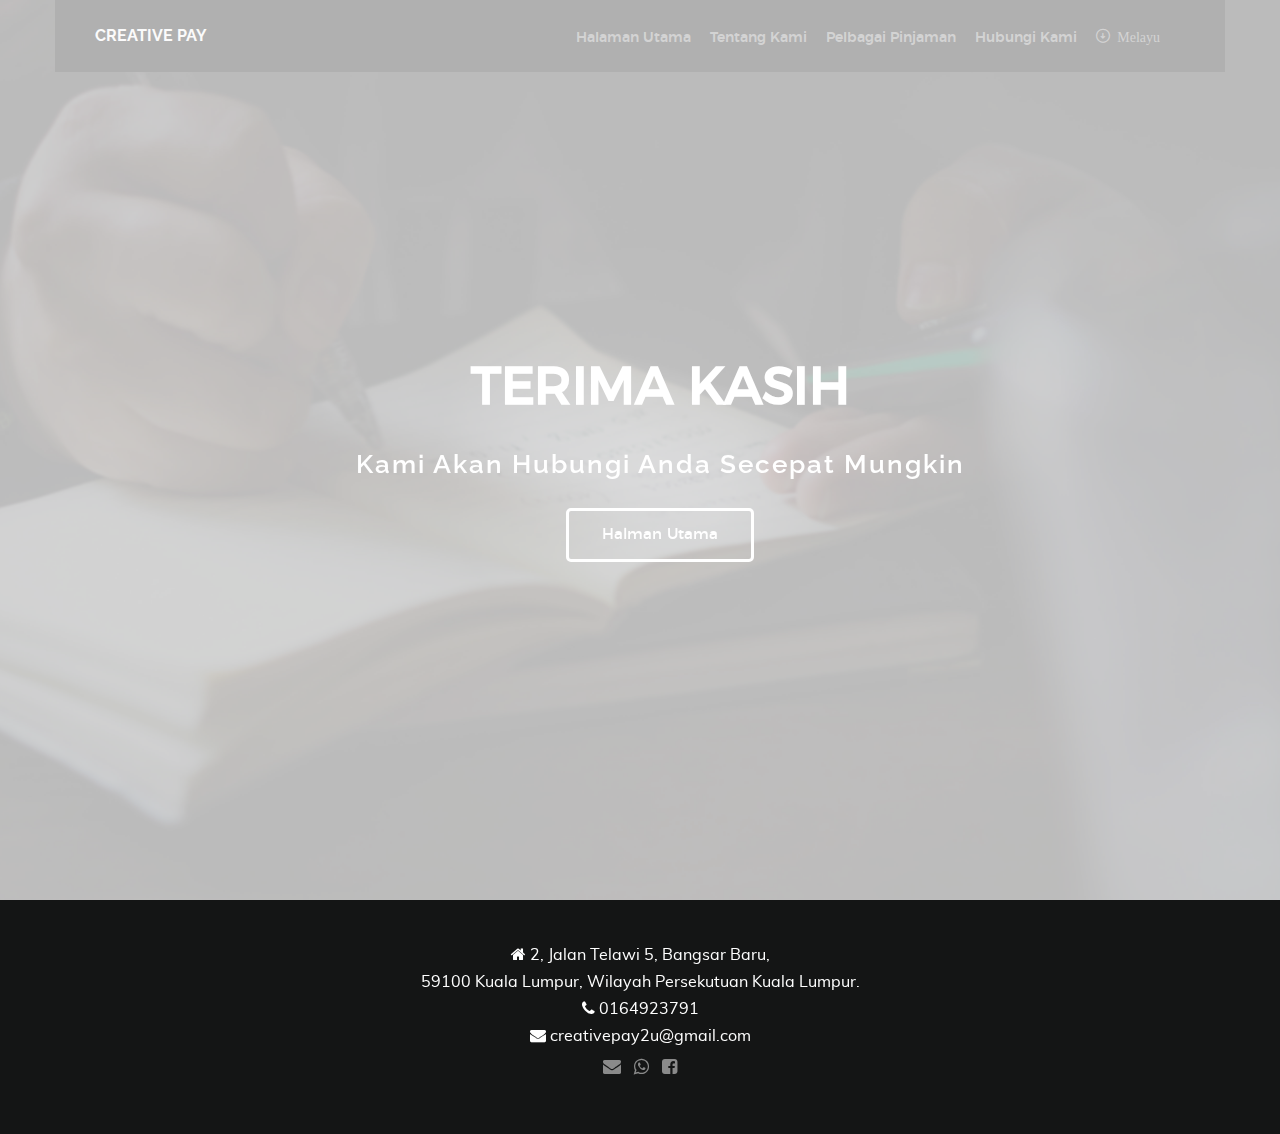
==== public/bm-thank-you.html @ 9ae8da3a "Add thank-you" ====
<!DOCTYPE html>
<!--[if lt IE 9 ]><html class="no-js oldie" lang="en"> <![endif]-->
<!--[if IE 9 ]><html class="no-js oldie ie9" lang="en"> <![endif]-->
<!--[if (gte IE 9)|!(IE)]><!-->
<html class="no-js" lang="en">
<!--<![endif]-->

<head>


    <meta charset="utf-8">
    <title>Affordable Personal & Business Loans</title>
    <meta name="description" content="We’re proud to offer personal, business, and other types of loans at very affordable interest rates. Want to know if you qualify? Log on to creativepay.com and find out! ">
    <meta name="viewport" content="width=device-width, initial-scale=1">

    <link rel="stylesheet" href="css/base.css">
    <link rel="stylesheet" href="css/vendor.css">
    <link rel="stylesheet" href="css/main.css">
    <link rel="stylesheet" href="css/jquery.modal.css">

    <script src="js/modernizr.js"></script>
    <script src="js/pace.min.js"></script>

    <link href="https://fonts.googleapis.com/css?family=Raleway:100,700" rel="stylesheet">

</head>

<body id="top">
   <header id="header" class="row">
   		<div class="header-logo">
	        <a href="/bm">CREATIVE PAY</a>
	    </div>
	   	<nav id="header-nav-wrap">
			<ul class="header-main-nav">
        <li class="current"><a class=""  href="/bm#home">Halaman Utama</a></li>
        <li><a class=""  href="/bm#about">Tentang Kami</a></li>
				<li><a class=""  href="/bm#loan">Pelbagai Pinjaman</a></li>
				<li><a class=""  href="/bm#contact">Hubungi Kami</a></li>
        <li class="dropdown">
          <a href="#" class="icon-circle-down"> Melayu</a>
          <ul class="dropdown-content">
            <li><a href="/">English</a></li>
            <li><a href="/ch">中文</a></li>
          </ul>
        </li>
			</ul>
		</nav>
		<a class="header-menu-toggle" href="#"><span>Menu</span></a>
   </header>

   <section id="home" data-parallax="scroll" data-image-src="images/88.jpg" data-natural-width=3000 data-natural-height=2000>

        <div class="overlay"></div>
        <div class="home-content">

            <div class="row contents">
                <div class="home-content-left">
                    <h1> TERIMA KASIH
                    </h1>
                    <h3 class="text-white">Kami akan hubungi anda secepat mungkin</h3>
                    <div class="buttons" >
                        <a href="/" class="button stroke">
                            <span aria-hidden="true"></span>
                            Halman Utama
                        </a>
                    </div>
                </div>
            </div>
        </div>
    </section>

    <footer>
        <div class="footer-main">
            <div class="row">
                <div class="col-full footer-info align-center">

                      <ul class="footer-contact">
                        <li class="fa fa-home"></li> 2, Jalan Telawi 5, Bangsar Baru,<br> 59100 Kuala Lumpur, Wilayah Persekutuan Kuala Lumpur.<li></li>
                        <li class="fa fa-phone"></li><a class="footer-contact" href="tel:0164923791"> 0164923791</a><li></li>
                        <li class="fa fa-envelope"><a class="footer-contact" href="mailto:creativepay2u@gmail.com"> creativepay2u@gmail.com</a></li>
                      </ul>

                    <ul class="footer-social-list">
                        <li>
                            <a href="mailto:creativepay2u@gmail.com"><i class="fa fa-envelope"></i></a>
                        </li>
                        <li>
                            <a href="https://api.whatsapp.com/send?phone=60164923791"><i class="fa fa-whatsapp"></i></a>
                        </li>
                        <li>
                            <a href="mailto:"><i class="fa fa-facebook-square"></i></a>
                        </li>
                    </ul>
                </div>
            </div>
        </div>

    </footer>
    <div id="preloader">
    	<div id="loader"></div>
    </div>

    <script src="js/jquery-2.1.3.min.js"></script>
    <script src="js/plugins.js"></script>
    <script src="js/main.js"></script>

</body>

</html>
---- public/css/base.css ----
html {
  font-family: sans-serif;
  line-height: 1.15;
  -ms-text-size-adjust: 100%;
  -webkit-text-size-adjust: 100%;
}

body {
  margin: 0;
}

article,
aside,
footer,
header,
nav,
section {
  display: block;
}

h1 {
  font-size: 2em;
  margin: 0.67em 0;
}

figcaption,
figure,
main {
  display: block;
}

figure {
  margin: 1em 40px;
}

hr {
  box-sizing: content-box;
  height: 0;
  overflow: visible;
}

pre {
  font-family: monospace, monospace;
  font-size: 1em;
}

a {
  background-color: transparent;
  -webkit-text-decoration-skip: objects;
}

a:active,
a:hover {
  outline-width: 0;
}

abbr[title] {
  border-bottom: none;
  text-decoration: underline;
  text-decoration: underline dotted;
}

b,
strong {
  font-weight: inherit;
}

b,
strong {
  font-weight: bolder;
}

code,
kbd,
samp {
  font-family: monospace, monospace;
  font-size: 1em;
}

dfn {
  font-style: italic;
}

mark {
  background-color: #ff0;
  color: #000;
}

small {
  font-size: 80%;
}

sub,
sup {
  font-size: 75%;
  line-height: 0;
  position: relative;
  vertical-align: baseline;
}

sub {
  bottom: -0.25em;
}

sup {
  top: -0.5em;
}

audio,
video {
  display: inline-block;
}

audio:not([controls]) {
  display: none;
  height: 0;
}

img {
  border-style: none;
}

svg:not(:root) {
  overflow: hidden;
}

button,
input,
optgroup,
select,
textarea {
  font-family: sans-serif;
  font-size: 100%;
  line-height: 1.15;
  margin: 0;
}

button,
input {
  overflow: visible;
}

button,
select {
  text-transform: none;
}

button,
html [type="button"],
[type="reset"],
[type="submit"] {
  -webkit-appearance: button;
}

button::-moz-focus-inner,
[type="button"]::-moz-focus-inner,
[type="reset"]::-moz-focus-inner,
[type="submit"]::-moz-focus-inner {
  border-style: none;
  padding: 0;
}

button:-moz-focusring,
[type="button"]:-moz-focusring,
[type="reset"]:-moz-focusring,
[type="submit"]:-moz-focusring {
  outline: 1px dotted ButtonText;
}

fieldset {
  border: 1px solid #c0c0c0;
  margin: 0 2px;
  padding: 0.35em 0.625em 0.75em;
}

legend {
  box-sizing: border-box;
  color: inherit;
  display: table;
  max-width: 100%;
  padding: 0;
  white-space: normal;
}

progress {
  display: inline-block;
  vertical-align: baseline;
}

textarea {
  overflow: auto;
}

[type="checkbox"],
[type="radio"] {
  box-sizing: border-box;
  padding: 0;
}

[type="number"]::-webkit-inner-spin-button,
[type="number"]::-webkit-outer-spin-button {
  height: auto;
}

[type="search"] {
  -webkit-appearance: textfield;
  outline-offset: -2px;
}

[type="search"]::-webkit-search-cancel-button,
[type="search"]::-webkit-search-decoration {
  -webkit-appearance: none;
}

::-webkit-file-upload-button {
  -webkit-appearance: button;
  font: inherit;
}

details,
menu {
  display: block;
}

summary {
  display: list-item;
}

canvas {
  display: inline-block;
}

template {
  display: none;
}

[hidden] {
  display: none;
}


/* ===================================================================
 *  02. basic/base setup styles - (_basic.scss)
 *
 * ------------------------------------------------------------------- */

html {
  font-size: 62.5%;
  box-sizing: border-box;
}

*,
*::before,
*::after {
  box-sizing: inherit;
}

body {
  font-weight: normal;
  line-height: 1;
  text-rendering: optimizeLegibility;
  word-wrap: break-word;
  -webkit-overflow-scrolling: touch;
  -webkit-text-size-adjust: none;
}

body,
input,
button {
  -moz-osx-font-smoothing: grayscale;
  -webkit-font-smoothing: antialiased;
}


/* -------------------------------------------------------------------
 * Media - (_basic.scss)
 * ------------------------------------------------------------------- */

img,
video {
  max-width: 100%;
  height: auto;
}


/* -------------------------------------------------------------------
 * Typography resets - (_basic.scss)
 * ------------------------------------------------------------------- */

div, dl, dt, dd, ul, ol, li, h1, h2, h3, h4, h5, h6, pre, form, p, blockquote, th, td {
  margin: 0;
  padding: 0;
}

h1, h2, h3, h4, h5, h6 {
  -webkit-font-variant-ligatures: common-ligatures;
  -moz-font-variant-ligatures: common-ligatures;
  font-variant-ligatures: common-ligatures;
  text-rendering: optimizeLegibility;
}

em,
i {
  font-style: italic;
  line-height: inherit;
}

strong,
b {
  font-weight: bold;
  line-height: inherit;
}

small {
  font-size: 60%;
  line-height: inherit;
}

ol,
ul {
  list-style: none;
}

li {
  display: block;
}


/* -------------------------------------------------------------------
 * links - (_basic.scss)
 * ------------------------------------------------------------------- */

a {
  text-decoration: none;
  line-height: inherit;
}

a img {
  border: none;
}


/* -------------------------------------------------------------------
 * inputs - (_basic.scss)
 * ------------------------------------------------------------------- */

fieldset {
  margin: 0;
  padding: 0;
}

input[type="email"],
input[type="number"],
input[type="search"],
input[type="text"],
input[type="tel"],
input[type="url"],
input[type="password"],
textarea {
  -webkit-appearance: none;
  -moz-appearance: none;
  -ms-appearance: none;
  -o-appearance: none;
  appearance: none;
}


/* ===================================================================
 *  03. grid - (_grid.scss)
 *
 * ------------------------------------------------------------------- */

.row {
  width: 94%;
  max-width: 1170px;
  margin: 0 auto;
}

.row:after {
  content: "";
  display: table;
  clear: both;
}

.row .row {
  width: auto;
  max-width: none;
  margin-left: -20px;
  margin-right: -20px;
}

[class*="col-"],
.bgrid {
  float: left;
}

[class*="col-"]+[class*="col-"].end {
  float: right;
}

[class*="col-"] {
  padding: 0 20px;
}

.col-one {
  width: 8.33333%;
}

.col-two,
.col-1-6 {
  width: 16.66667%;
}

.col-three,
.col-1-4 {
  width: 25%;
}

.col-four,
.col-1-3 {
  width: 33.33333%;
}

.col-five {
  width: 41.66667%;
}

.col-six,
.col-1-2 {
  width: 50%;
}

.col-seven {
  width: 58.33333%;
}

.col-eight,
.col-2-3 {
  width: 66.66667%;
}

.col-nine,
.col-3-4 {
  width: 75%;
}

.col-ten,
.col-5-6 {
  width: 83.33333%;
}

.col-eleven {
  width: 91.66667%;
}

.col-twelve,
.col-full {
  width: 100%;
}


/* -------------------------------------------------------------------
 * medium size devices - (_grid.scss)
 * ------------------------------------------------------------------- */

@media only screen and (max-width: 1024px) {
  .row .row {
    margin-left: -18px;
    margin-right: -18px;
  }
  [class*="col-"] {
    padding: 0 18px;
  }
  .md-two,
  .md-1-6 {
    width: 16.66667%;
  }
  .md-one {
    width: 8.33333%;
  }
  .md-three,
  .md-1-4 {
    width: 25%;
  }
  .md-four,
  .md-1-3 {
    width: 33.33333%;
  }
  .md-five {
    width: 41.66667%;
  }
  .md-six,
  .md-1-2 {
    width: 50%;
  }
  .md-seven {
    width: 58.33333%;
  }
  .md-eight,
  .md-2-3 {
    width: 66.66667%;
  }
  .md-nine,
  .md-3-4 {
    width: 75%;
  }
  .md-ten,
  .md-5-6 {
    width: 83.33333%;
  }
  .md-eleven {
    width: 91.66667%;
  }
  .md-twelve,
  .md-full {
    width: 100%;
  }
}


/* -------------------------------------------------------------------
 * tablets - (_grid.scss)
 * ------------------------------------------------------------------- */

@media only screen and (max-width: 768px) {
  .row {
    width: auto;
    padding-left: 30px;
    padding-right: 30px;
  }
  .row .row {
    padding-left: 0;
    padding-right: 0;
    margin-left: -15px;
    margin-right: -15px;
  }
  [class*="col-"] {
    padding: 0 15px;
  }
  .tab-1-4 {
    width: 25%;
  }
  .tab-1-3 {
    width: 33.33333%;
  }
  .tab-1-2 {
    width: 50%;
  }
  .tab-2-3 {
    width: 66.66667%;
  }
  .tab-3-4 {
    width: 75%;
  }
  .tab-full {
    width: 100%;
  }
}


/* -------------------------------------------------------------------
 *  mobile devices - (_grid.scss)
 * ------------------------------------------------------------------- */

@media only screen and (max-width: 600px) {
  .row {
    padding-left: 25px;
    padding-right: 25px;
  }
  .row .row {
    margin-left: -10px;
    margin-right: -10px;
  }
  [class*="col-"] {
    padding: 0 10px;
  }
  .mob-1-4 {
    width: 25%;
  }
  .mob-1-3 {
    width: 33.33333%;
  }
  .mob-1-2 {
    width: 50%;
  }
  .mob-2-3 {
    width: 66.66667%;
  }
  .mob-3-4 {
    width: 75%;
  }
  .mob-full {
    width: 100%;
  }
}


/* -------------------------------------------------------------------
 * small mobile devices - (_grid.scss)
 * ------------------------------------------------------------------- */

@media only screen and (max-width: 400px) {
  .row .row {
    padding-left: 0;
    padding-right: 0;
    margin-left: 0;
    margin-right: 0;
  }
  [class*="col-"] {
    width: 100% !important;
    float: none !important;
    clear: both !important;
    margin-left: 0;
    margin-right: 0;
    padding: 0;
  }
  [class*="col-"]+[class*="col-"].end {
    float: none;
  }
}


/* ===================================================================
 *  04. block grids - (_grid.scss)
 *
 * ------------------------------------------------------------------- */

[class*="block-"]:after {
  content: "";
  display: table;
  clear: both;
}

.block-1-6 .bgrid {
  width: 16.66667%;
}

.block-1-5 .bgrid {
  width: 20%;
}

.block-1-4 .bgrid {
  width: 25%;
}

.block-1-3 .bgrid {
  width: 33.33333%;
}

.block-1-2 .bgrid {
  width: 50%;
}


/**
 * Clearing for block grid columns. Allow columns with
 * different heights to align properly.
 */

.block-1-6 .bgrid:nth-child(6n+1),
.block-1-5 .bgrid:nth-child(5n+1),
.block-1-4 .bgrid:nth-child(4n+1),
.block-1-3 .bgrid:nth-child(3n+1),
.block-1-2 .bgrid:nth-child(2n+1) {
  clear: both;
}


/* -------------------------------------------------------------------
 * medium size devices - (_grid.scss)
 * ------------------------------------------------------------------- */

@media only screen and (max-width: 1024px) {
  .block-m-1-6 .bgrid {
    width: 16.66667%;
  }
  .block-m-1-5 .bgrid {
    width: 20%;
  }
  .block-m-1-4 .bgrid {
    width: 25%;
  }
  .block-m-1-3 .bgrid {
    width: 33.33333%;
  }
  .block-m-1-2 .bgrid {
    width: 50%;
  }
  .block-m-full .bgrid {
    width: 100%;
    clear: both;
  }
  [class*="block-m-"] .bgrid:nth-child(n) {
    clear: none;
  }
  .block-m-1-6 .bgrid:nth-child(6n+1),
  .block-m-1-5 .bgrid:nth-child(5n+1),
  .block-m-1-4 .bgrid:nth-child(4n+1),
  .block-m-1-3 .bgrid:nth-child(3n+1),
  .block-m-1-2 .bgrid:nth-child(2n+1) {
    clear: both;
  }
}


/* -------------------------------------------------------------------
 * tablets - (_grid.scss)
 * ------------------------------------------------------------------- */

@media only screen and (max-width: 768px) {
  .block-tab-1-6 .bgrid {
    width: 16.66667%;
  }
  .block-tab-1-5 .bgrid {
    width: 20%;
  }
  .block-tab-1-4 .bgrid {
    width: 25%;
  }
  .block-tab-1-3 .bgrid {
    width: 33.33333%;
  }
  .block-tab-1-2 .bgrid {
    width: 50%;
  }
  .block-tab-full .bgrid {
    width: 100%;
    clear: both;
  }
  [class*="block-tab-"] .bgrid:nth-child(n) {
    clear: none;
  }
  .block-tab-1-6 .bgrid:nth-child(6n+1),
  .block-tab-1-6 .bgrid:nth-child(5n+1),
  .block-tab-1-4 .bgrid:nth-child(4n+1),
  .block-tab-1-3 .bgrid:nth-child(3n+1),
  .block-tab-1-2 .bgrid:nth-child(2n+1) {
    clear: both;
  }
}


/* -------------------------------------------------------------------
 * mobile devices - (_grid.scss)
 * ------------------------------------------------------------------- */

@media only screen and (max-width: 600px) {
  .block-mob-1-6 .bgrid {
    width: 16.66667%;
  }
  .block-mob-1-5 .bgrid {
    width: 20%;
  }
  .block-mob-1-4 .bgrid {
    width: 25%;
  }
  .block-mob-1-3 .bgrid {
    width: 33.33333%;
  }
  .block-mob-1-2 .bgrid {
    width: 50%;
  }
  .block-mob-full .bgrid {
    width: 100%;
    clear: both;
  }
  [class*="block-mob-"] .bgrid:nth-child(n) {
    clear: none;
  }
  .block-mob-1-6 .bgrid:nth-child(6n+1),
  .block-mob-1-5 .bgrid:nth-child(5n+1),
  .block-mob-1-4 .bgrid:nth-child(4n+1),
  .block-mob-1-3 .bgrid:nth-child(3n+1),
  .block-mob-1-2 .bgrid:nth-child(2n+1) {
    clear: both;
  }
}


/* -------------------------------------------------------------------
 * stack on small mobile devices - (_grid.scss)
 * ------------------------------------------------------------------- */

@media only screen and (max-width: 400px) {
  .stack .bgrid {
    width: 100% !important;
    float: none !important;
    clear: both !important;
    margin-left: 0;
    margin-right: 0;
  }
}


/* ===================================================================
 *  05. MISC  - (_grid.scss)
 *
 * ------------------------------------------------------------------- */

.group:after {
  content: "";
  display: table;
  clear: both;
}


/* Misc Helper Styles */

.is-hidden {
  display: none;
}

.is-invisible {
  visibility: hidden;
}

.antialiased {
  -webkit-font-smoothing: antialiased;
  -moz-osx-font-smoothing: grayscale;
}

.overflow-hidden {
  overflow: hidden;
}

.remove-bottom {
  margin-bottom: 0;
}

.half-bottom {
  margin-bottom: 1.5rem !important;
}

.add-bottom {
  margin-bottom: 3rem !important;
}

.no-border {
  border: none;
}

.full-width {
  width: 100%;
}

.text-center {
  text-align: center;
}

.text-left {
  text-align: left;
}

.text-right {
  text-align: right;
}

.pull-left {
  float: left;
}

.pull-right {
  float: right;
}

.align-center {
  margin-left: auto;
  margin-right: auto;
  text-align: center;
}

.text-white {
  color: #fff !important;
}
.dropdown {
    position: relative;
    display: inline-block;
}

.dropdown-content {
    display: none;
    position: absolute;
    background-color: rgba(0, 0, 0, 0.5);
    min-width: 80px;
    box-shadow: 0px 8px 16px 0px rgba(0,0,0,0.2);
    padding: 12px 16px;
    z-index: 1;
}

.dropdown:hover .dropdown-content {
    display: inline-block;
}
---- public/css/main.css ----
/* ===================================================================
 *  01. webfonts and iconfonts - (_document-setup)
 *
 * ------------------------------------------------------------------- */

@import url("font-awesome/css/font-awesome.min.css");
@import url("micons/micons.css");
@import url("fonts.css");


/* ===================================================================
 *  02. base style overrides - (_document-setup)
 *
 * ------------------------------------------------------------------- */

html {
  font-size: 10px;
}

@media only screen and (max-width: 1024px) {
  html {
    font-size: 9.375px;
  }
}

@media only screen and (max-width: 768px) {
  html {
    font-size: 10px;
  }
}

@media only screen and (max-width: 400px) {
  html {
    font-size: 9.375px;
  }
}

html,
body {
  height: 100%;
}

body {
  background: #141515;
  font-family: "muli-regular", sans-serif;
  font-size: 1.6rem;
  line-height: 1.875;
  color: #767676;
  margin: 0;
  padding: 0;
}


/* -------------------------------------------------------------------
 * links - (_document-setup)
 * ------------------------------------------------------------------- */

a,
a:visited {
  color: #0087cc;
  -webkit-transition: all 0.3s ease-in-out;
  transition: all 0.3s ease-in-out;
}

a:hover,
a:focus {
  color: #0087cc;
}


/* ===================================================================
 *  03. typography & general theme styles - (_document-setup.scss)
 *
 * ------------------------------------------------------------------- */

h1, h2, h3, h4, h5, h6, .h01, .h02, .h03, .h04, .h05, .h06 {
  font-family: "montserrat-regular", sans-serif;
  color: #151515;
  font-style: normal;
  text-rendering: optimizeLegibility;
  margin-bottom: 2.4rem;
}

h3, .h03, h4, .h04 {
  margin-bottom: 1.5rem;
}
h5, .h05, h6, .h06 {
  margin-bottom: 1.2rem;
}
h1, .h01 {
  font-size: 3.1rem;
  line-height: 1.35;
  letter-spacing: -.1rem;
}

@media only screen and (max-width: 600px) {
  h1,
  .h01 {
    font-size: 2.6rem;
    letter-spacing: -.07rem;
  }
}

h2, .h02 {
  font-size: 2.4rem;
  line-height: 1.25;
}
h3, .h03 {
  font-size: 2rem;
  line-height: 1.5;
}
h4, .h04 {
  font-size: 1.7rem;
  line-height: 1.76;
}
h5, .h05 {
  font-size: 1.4rem;
  line-height: 1.7;
  text-transform: uppercase;
  letter-spacing: .2rem;
}
h6, .h06 {
  font-size: 1.3rem;
  line-height: 1.85;
  text-transform: uppercase;
  letter-spacing: .2rem;
}

p img {
  margin: 0;
}

p.lead {
  font-family: "muli-light", sans-serif;
  font-size: 2.1rem;
  line-height: 1.857;
  color: #838383;
  margin-bottom: 3.6rem;
}

@media only screen and (max-width: 768px) {
  p.lead {
    font-size: 2rem;
  }
}

em, i, strong, b {
  font-size: 1.6rem;
  line-height: 1.875;
  font-style: normal;
  font-weight: normal;
}
em, i {
  font-family: "muli-italic", sans-serif;
}
strong, b {
  font-family: "muli-bold", sans-serif;
}

small {
  font-size: 1.1rem;
  line-height: inherit;
}

blockquote {
  margin: 3rem 0;
  padding-left: 5rem;
  position: relative;
}

blockquote:before {
  content: "\201C";
  font-size: 10rem;
  line-height: 0px;
  margin: 0;
  color: rgba(0, 0, 0, 0.3);
  font-family: arial, sans-serif;
  position: absolute;
  top: 3.6rem;
  left: 0;
}

blockquote p {
  font-family: "muli-light", sans-serif;
  padding: 0;
  font-size: 1.9rem;
  line-height: 1.895;
}

blockquote cite {
  display: block;
  font-size: 1.3rem;
  font-style: normal;
  line-height: 1.615;
}

blockquote cite:before {
  content: "\2014 \0020";
}

blockquote cite a,
blockquote cite a:visited {
  color: #838383;
  border: none;
}

abbr {
  font-family: "muli-bold", sans-serif;
  font-variant: small-caps;
  text-transform: lowercase;
  letter-spacing: .05rem;
  color: #838383;
}

var, kbd, samp, code, pre {
  font-family: Consolas, "Andale Mono", Courier, "Courier New", monospace;
}

pre {
  padding: 2.4rem 3rem 3rem;
  background: #F1F1F1;
}

code {
  font-size: 1.4rem;
  margin: 0 .2rem;
  padding: .3rem .6rem;
  white-space: nowrap;
  background: #F1F1F1;
  border: 1px solid #E1E1E1;
  border-radius: 3px;
}

pre>code {
  display: block;
  white-space: pre;
  line-height: 2;
  padding: 0;
  margin: 0;
}

pre.prettyprint>code {
  border: none;
}

del {
  text-decoration: line-through;
}

abbr[title],
dfn[title] {
  border-bottom: 1px dotted;
  cursor: help;
  text-decoration: none;
}

mark {
  background: #FFF49B;
  color: #000;
}

hr {
  border: solid rgba(0, 0, 0, 0.1);
  border-width: 1px 0 0;
  clear: both;
  margin: 2.4rem 0 1.5rem;
  height: 0;
}


/* -------------------------------------------------------------------
 * Lists - (_document-setup.scss)
 * ------------------------------------------------------------------- */

ol {
  list-style: decimal;
}

ul {
  list-style: disc;
}

li {
  display: list-item;
}

ol,
ul {
  margin-left: 1.7rem;
}

ul li {
  padding-left: .4rem;
}

ul ul,
ul ol,
ol ol,
ol ul {
  margin: .6rem 0 .6rem 1.7rem;
}

ul.disc li {
  display: list-item;
  list-style: none;
  padding: 0 0 0 .8rem;
  position: relative;
}

ul.disc li::before {
  content: "";
  display: inline-block;
  width: 8px;
  height: 8px;
  border-radius: 50%;
  background: #0087cc;
  position: absolute;
  left: -17px;
  top: 11px;
  vertical-align: middle;
}

dt {
  margin: 0;
  color: #0087cc;
}

dd {
  margin: 0 0 0 2rem;
}


/* -------------------------------------------------------------------
 * Spacing - (_document-setup)
 * ------------------------------------------------------------------- */

button,
.button {
  margin-bottom: 1.2rem;
}

fieldset {
  margin-bottom: 1.5rem;
}

input,
textarea,
select,
pre,
blockquote,
figure,
table,
p,
ul,
ol,
dl,
form,
.fluid-video-wrapper,
.ss-custom-select {
  margin-bottom: 3rem;
}


/* -------------------------------------------------------------------
 * floated image - (_document-setup)
 * ------------------------------------------------------------------- */

img.pull-right {
  margin: 1.5rem 0 0 3rem;
}

img.pull-left {
  margin: 1.5rem 3rem 0 0;
}


/* -------------------------------------------------------------------
 * block grids paddings
 * ------------------------------------------------------------------- */

.bgrid {
  padding: 0 20px;
}

@media only screen and (max-width: 1024px) {
  .bgrid {
    padding: 0 18px;
  }
}

@media only screen and (max-width: 768px) {
  .bgrid {
    padding: 0 15px;
  }
}

@media only screen and (max-width: 600px) {
  .bgrid {
    padding: 0 10px;
  }
}

@media only screen and (max-width: 400px) {
  .bgrid {
    padding: 0;
  }
}


/* -------------------------------------------------------------------
 * tables - (_document-setup.scss)
 * ------------------------------------------------------------------- */

table {
  border-width: 0;
  width: 100%;
  max-width: 100%;
  font-family: "muli-regular", sans-serif;
}

th,
td {
  padding: 1.5rem 3rem;
  text-align: left;
  border-bottom: 1px solid #E8E8E8;
}

th {
  color: #151515;
  font-family: "montserrat-bold", sans-serif;
}

td {
  line-height: 1.5;
}

th:first-child,
td:first-child {
  padding-left: 0;
}

th:last-child,
td:last-child {
  padding-right: 0;
}

.table-responsive {
  overflow-x: auto;
  -webkit-overflow-scrolling: touch;
}


/* -------------------------------------------------------------------
 * pace.js styles - center simple  - (_document-setup.scss)
 * ------------------------------------------------------------------- */

.pace {
  -webkit-pointer-events: none;
  pointer-events: none;
  -webkit-user-select: none;
  -moz-user-select: none;
  user-select: none;
  z-index: 2000;
  position: fixed;
  margin: auto;
  top: 0;
  left: 0;
  right: 0;
  bottom: 0;
  height: 5px;
  width: 150px;
  background: #dedede;
  overflow: hidden;
}

.pace .pace-progress {
  -webkit-box-sizing: border-box;
  -moz-box-sizing: border-box;
  -ms-box-sizing: border-box;
  -o-box-sizing: border-box;
  box-sizing: border-box;
  -webkit-transform: translate3d(0, 0, 0);
  -moz-transform: translate3d(0, 0, 0);
  -ms-transform: translate3d(0, 0, 0);
  -o-transform: translate3d(0, 0, 0);
  transform: translate3d(0, 0, 0);
  max-width: 150px;
  position: fixed;
  z-index: 2000;
  display: block;
  position: absolute;
  top: 0;
  right: 100%;
  height: 100%;
  width: 100%;
  background: #0087cc;
}

.pace.pace-inactive {
  display: none;
}

.oldie .pace {
  display: none;
}


/* ===================================================================
 *  04. preloader - (_preloader-blank.scss)
 *
 * ------------------------------------------------------------------- */

#preloader {
  position: fixed;
  top: 0;
  left: 0;
  right: 0;
  bottom: 0;
  background: #ffffff;
  z-index: 800;
  height: 100%;
  width: 100%;
}

.no-js #preloader,
.oldie #preloader {
  display: none;
}


/* ===================================================================
 *  05. forms - (_forms.scss)
 *
 * ------------------------------------------------------------------- */

fieldset {
  border: none;
}

input[type="email"],
input[type="number"],
input[type="search"],
input[type="text"],
input[type="tel"],
input[type="url"],
input[type="password"],
textarea,
select {
  display: block;
  height: 6rem;
  padding: 1.5rem 2rem;
  border: 0;
  outline: none;
  color: #333333;
  font-family: "muli-regular", sans-serif;
  font-size: 1.5rem;
  line-height: 3rem;
  max-width: 100%;
  background: rgba(255, 255, 255, 0.8);
  -webkit-transition: all 0.3s ease-in-out;
  transition: all 0.3s ease-in-out;
  border-radius: 5px;
}

.ss-custom-select {
  position: relative;
  padding: 0;
}

.ss-custom-select select {
  -webkit-appearance: none;
  -moz-appearance: none;
  -ms-appearance: none;
  -o-appearance: none;
  appearance: none;
  text-indent: 0.01px;
  text-overflow: '';
  margin: 0;
  line-height: 3rem;
  vertical-align: middle;
}

.ss-custom-select select option {
  padding-left: 2rem;
  padding-right: 2rem;
}

.ss-custom-select select::-ms-expand {
  display: none;
}

.ss-custom-select::after {
  content: '\f0d7';
  font-family: 'FontAwesome';
  position: absolute;
  top: 50%;
  right: 1.5rem;
  margin-top: -10px;
  bottom: auto;
  width: 20px;
  height: 20px;
  line-height: 20px;
  font-size: 18px;
  text-align: center;
  pointer-events: none;
  color: #252525;
}


/* IE9 and below */

.oldie .ss-custom-select::after {
  display: none;
}

textarea {
  min-height: 25rem;
}

input[type="email"]:focus,
input[type="number"]:focus,
input[type="search"]:focus,
input[type="text"]:focus,
input[type="tel"]:focus,
input[type="url"]:focus,
input[type="password"]:focus,
textarea:focus,
select:focus {
  color: #000000;
}

label,
legend {
  font-family: "montserrat-bold", sans-serif;
  font-size: 1.4rem;
  margin-bottom: .6rem;
  color: #151515;
  display: block;
}

input[type="checkbox"],
input[type="radio"] {
  display: inline;
}

label>.label-text {
  display: inline-block;
  margin-left: 1rem;
  font-family: "montserrat-regular", sans-serif;
  line-height: inherit;
}

label>input[type="checkbox"],
label>input[type="radio"] {
  margin: 0;
  position: relative;
  top: .15rem;
}


/* -------------------------------------------------------------------
 * Style Placeholder Text - (_forms.scss)
 * ------------------------------------------------------------------- */

::-webkit-input-placeholder {
  color: #838383;
}

:-moz-placeholder {
  color: #838383;
  /* Firefox 18- */
}

::-moz-placeholder {
  color: #838383;
  /* Firefox 19+ */
}

:-ms-input-placeholder {
  color: #838383;
}

.placeholder {
  color: #838383 !important;
}


/* -------------------------------------------------------------------
 * Change Autocomplete styles in Chrome - (_forms.scss)
 * ------------------------------------------------------------------- */

input:-webkit-autofill,
input:-webkit-autofill:hover,
input:-webkit-autofill:focus input:-webkit-autofill,
textarea:-webkit-autofill,
textarea:-webkit-autofill:hover textarea:-webkit-autofill:focus,
select:-webkit-autofill,
select:-webkit-autofill:hover,
select:-webkit-autofill:focus {
  border: none;
  -webkit-text-fill-color: #000;
  transition: background-color 5000s ease-in-out 0s;
}



/* ===================================================================
 *  06. buttons - (_button-essentials.scss)
 *
 * ------------------------------------------------------------------- */

.button,
button,
input[type="submit"],
input[type="reset"],
input[type="button"] {
  display: inline-block;
  font-family: "montserrat-regular", sans-serif;
  font-size: 1.5rem;
  height: 5.4rem;
  line-height: calc(5.4rem - .6rem);
  padding: 0 3rem;
  margin: 0 .3rem 1.2rem 0;
  color: #222222;
  text-decoration: none;
  cursor: pointer;
  text-align: center;
  white-space: nowrap;
  border-radius: .5rem;
  -webkit-transition: all 0.3s ease-in-out;
  transition: all 0.3s ease-in-out;
  background-color: #c5c5c5;
  border: .3rem solid #c5c5c5;
}

.button:hover,
button:hover,
input[type="submit"]:hover,
input[type="reset"]:hover,
input[type="button"]:hover,
.button:focus,
button:focus,
input[type="submit"]:focus,
input[type="reset"]:focus,
input[type="button"]:focus {
  background-color: #b8b8b8;
  border-color: #b8b8b8;
  color: #000000;
  outline: 0;
}

.button.button-primary,
button.button-primary,
input[type="submit"].button-primary,
input[type="reset"].button-primary,
input[type="button"].button-primary {
  background-color: #0087cc;
  border-color: #0087cc;
  color: #FFFFFF;
}

.button.button-primary:hover,
button.button-primary:hover,
input[type="submit"].button-primary:hover,
input[type="reset"].button-primary:hover,
input[type="button"].button-primary:hover,
.button.button-primary:focus,
button.button-primary:focus,
input[type="submit"].button-primary:focus,
input[type="reset"].button-primary:focus,
input[type="button"].button-primary:focus {
  background: #0087cce3;
  border-color: #0087cce3;
}

button.full-width,
.button.full-width {
  width: 100%;
  margin-right: 0;
}

button.medium,
.button.medium {
  height: 5.7rem !important;
  line-height: calc(5.7rem - .6rem) !important;
}

button.large,
.button.large {
  height: 6rem !important;
  line-height: calc(6rem - .6rem) !important;
}

button.stroke,
.button.stroke {
  background: transparent !important;
  color: #a5a5a5 !important;
}

button.stroke:hover,
.button.stroke:hover {
  border: 0.3rem solid #0087cc;
  color: #0087cc;
}

button.fill,
.button.fill {
  background: #0087cc !important;
  color: #fff !important;
}

button.fill:hover,
.button.fill:hover {
  opacity: 0.7;
}

button.pill,
.button.pill {
  padding-left: 3rem !important;
  padding-right: 3rem !important;
  border-radius: 1000px;
}

button::-moz-focus-inner,
input::-moz-focus-inner {
  border: 0;
  padding: 0;
}



/* ===================================================================
 *  07. other components - (_others.scss)
 *
 * ------------------------------------------------------------------- */


/* -------------------------------------------------------------------
 * alert box - (_alert-box.scss)
 * ------------------------------------------------------------------- */

.alert-box {
  padding: 2.1rem 4rem 2.1rem 3rem;
  position: relative;
  margin-bottom: 3rem;
  border-radius: 3px;
  font-family: "montserrat-regular", sans-serif;
  font-size: 1.5rem;
}

.alert-box .close {
  position: absolute;
  right: 1.8rem;
  top: 1.8rem;
  cursor: pointer;
}

.ss-error {
  background-color: #ffd1d2;
  color: #e65153;
}

.ss-success {
  background-color: #c8e675;
  color: #758c36;
}

.ss-info {
  background-color: #d7ecfb;
  color: #4a95cc;
}

.ss-notice {
  background-color: #fff099;
  color: #bba31b;
}


/* -------------------------------------------------------------------
 * additional typo styles - (_additional-typo.scss)
 * ------------------------------------------------------------------- */


/* drop cap
 * ----------------------------------------------- */

.drop-cap:first-letter {
  float: left;
  margin: 0;
  padding: 1.5rem .6rem 0 0;
  font-size: 8.4rem;
  font-family: "montserrat-bold", sans-serif;
  line-height: 6rem;
  text-indent: 0;
  background: transparent;
  color: #151515;
}


/* line definition style
 * ----------------------------------------------- */

.lining dt,
.lining dd {
  display: inline;
  margin: 0;
}

.lining dt+dt:before,
.lining dd+dt:before {
  content: "\A";
  white-space: pre;
}

.lining dd+dd:before {
  content: ", ";
}

.lining dd+dd:before {
  content: ", ";
}

.lining dd:before {
  content: ": ";
  margin-left: -0.2em;
}


/* dictionary definition style
 * ----------------------------------------------- */

.dictionary-style dt {
  display: inline;
  counter-reset: definitions;
}

.dictionary-style dt+dt:before {
  content: ", ";
  margin-left: -0.2em;
}

.dictionary-style dd {
  display: block;
  counter-increment: definitions;
}

.dictionary-style dd:before {
  content: counter(definitions, decimal) ". ";
}


/**
 * Pull Quotes
 * -----------
 * markup:
 *
 * <aside class="pull-quote">
 *		<blockquote>
 *			<p></p>
 *		</blockquote>
 *	</aside>
 *
 * --------------------------------------------------------------------- */

.pull-quote {
  position: relative;
  padding: 2.1rem 3rem 2.1rem 0px;
}

.pull-quote:before,
.pull-quote:after {
  height: 1em;
  position: absolute;
  font-size: 10rem;
  font-family: Arial, Sans-Serif;
  color: rgba(0, 0, 0, 0.3);
}

.pull-quote:before {
  content: "\201C";
  top: -3.6rem;
  left: 0;
}

.pull-quote:after {
  content: '\201D';
  bottom: 3.6rem;
  right: 0;
}

.pull-quote blockquote {
  margin: 0;
}

.pull-quote blockquote:before {
  content: none;
}


/**
 * Stats Tab
 * ---------
 * markup:
 *
 * <ul class="stats-tabs">
 *		<li><a href="#">[value]<em>[name]</em></a></li>
 *	</ul>
 *
 * Extend this object into your markup.
 *
 * --------------------------------------------------------------------- */

.stats-tabs {
  padding: 0;
  margin: 3rem 0;
}

.stats-tabs li {
  display: inline-block;
  margin: 0 1.5rem 3rem 0;
  padding: 0 1.5rem 0 0;
  border-right: 1px solid #ccc;
}

.stats-tabs li:last-child {
  margin: 0;
  padding: 0;
  border: none;
}

.stats-tabs li a {
  display: inline-block;
  font-size: 2.5rem;
  font-family: "montserrat-semibold", sans-serif;
  border: none;
  color: #151515;
}

.stats-tabs li a:hover {
  color: #0087cc;
}

.stats-tabs li a em {
  display: block;
  margin: .6rem 0 0 0;
  font-size: 1.4rem;
  font-family: "montserrat-regular", sans-serif;
  color: #909090;
}



/* ===================================================================
 *  08. common and reusable theme styles
 *
 * ------------------------------------------------------------------- */

h1.intro-header {
  font-family: "montserrat-regular", sans-serif;
  font-size: 3.4rem;
  line-height: 1.324;
  color: #151515;
  position: relative;
  padding-bottom: 3.6rem;
}

h1.intro-header::before {
  display: block;
  content: "";
  height: 2px;
  width: 70px;
  background-color: #0087cc;
  position: absolute;
  left: 0;
  bottom: 0;
}

.wide {
  max-width: 1300px;
}

.narrow {
  max-width: 800px;
}


/* -------------------------------------------------------------------
 * responsive:
 * common styles
 * ------------------------------------------------------------------- */

@media only screen and (max-width: 768px) {
  h1.intro-header {
    font-size: 3.1rem;
  }
}

@media only screen and (max-width: 600px) {
  h1.intro-header {
    font-size: 2.6rem;
  }
}



/* ===================================================================
 *  09. header styles - (_site-layout.scss)
 *
 * ------------------------------------------------------------------- */

#header {
  width: 100%;
  height: 72px;
  background-color: #111111;
  position: fixed;
  left: 50%;
  -webkit-transform: translateX(-50%);
  -ms-transform: translateX(-50%);
  transform: translateX(-50%);
  z-index: 501;
}


/* -------------------------------------------------------------------
 * header logo - (_site-layout.css)
 * ------------------------------------------------------------------- */

.header-logo {
  position: absolute;
  left: 40px;
  top: 50%;
  -webkit-transform: translateY(-50%);
  -ms-transform: translateY(-50%);
  transform: translateY(-50%);
  -webkit-transition: all 1s ease-in-out;
  transition: all 1s ease-in-out;
  z-index: 501;
}

.header-logo a {
  display: block;
  margin: 0;
  padding: 0;
  outline: 0;
  border: none;
  font-family: 'Raleway', sans-serif;
  font-weight:700;
  text-shadow: none;
  color: #f1f1f1;
  -webkit-transition: all 0.5s ease-in-out;
  transition: all 0.5s ease-in-out;
}


/* -------------------------------------------------------------------
 * menu trigger - (_site-layout.css)
 * ------------------------------------------------------------------- */

.header-menu-toggle {
  display: none;
  position: fixed;
  right: 32px;
  top: 15px;
  height: 42px;
  width: 42px;
  line-height: 42px;
  font-family: "montserrat-regular", sans-serif;
  font-size: 1.4rem;
  text-transform: uppercase;
  letter-spacing: .2rem;
  color: rgba(255, 255, 255, 0.5);
  -webkit-transition: all 0.3s ease-in-out;
  transition: all 0.3s ease-in-out;
}

.header-menu-toggle:hover,
.header-menu-toggle:focus {
  color: #FFFFFF;
}

.header-menu-toggle span {
  display: block;
  width: 24px;
  height: 2px;
  margin-top: -1px;
  position: absolute;
  left: 9px;
  top: 50%;
  right: auto;
  bottom: auto;
  background-color: white;
  -webkit-transition: all 0.5s ease-in-out;
  transition: all 0.5s ease-in-out;
  font: 0/0 a;
  text-shadow: none;
  color: transparent;
}

.header-menu-toggle span::before,
.header-menu-toggle span::after {
  content: '';
  width: 100%;
  height: 100%;
  background-color: inherit;
  position: absolute;
  left: 0;
  -webkit-transition: all 0.5s ease-in-out;
  transition: all 0.5s ease-in-out;
}

.header-menu-toggle span::before {
  top: -9px;
}

.header-menu-toggle span::after {
  bottom: -9px;
}

.header-menu-toggle.is-clicked span {
  background-color: rgba(255, 255, 255, 0);
  -webkit-transition: all 0.1s ease-in-out;
  transition: all 0.1s ease-in-out;
}

.header-menu-toggle.is-clicked span::before,
.header-menu-toggle.is-clicked span::after {
  background-color: white;
}

.header-menu-toggle.is-clicked span::before {
  top: 0;
  -webkit-transform: rotate(135deg);
  -ms-transform: rotate(135deg);
  transform: rotate(135deg);
}

.header-menu-toggle.is-clicked span::after {
  bottom: 0;
  -webkit-transform: rotate(225deg);
  -ms-transform: rotate(225deg);
  transform: rotate(225deg);
}


/* -------------------------------------------------------------------
 * navigation - (_layout.scss)
 * ------------------------------------------------------------------- */

#header-nav-wrap {
  font-family: "montserrat-medium", sans-serif;
  font-size: 14px;
  position: absolute;
  top: 0;
  right: 40px;
}

#header-nav-wrap .header-main-nav {
  display: inline-block;
  list-style: none;
  height: 72px;
  margin: 0 1rem 0 0;
}

#header-nav-wrap .header-main-nav li {
  display: inline-block;
  padding-left: 0;
  margin-right: 1.5rem;
}

#header-nav-wrap .header-main-nav li a {
  display: block;
  line-height: 72px;
}

#header-nav-wrap .header-main-nav li a,
#header-nav-wrap .header-main-nav li a:visited {
  color: rgba(255, 255, 255, 0.45);
}

#header-nav-wrap .header-main-nav li a:hover,
#header-nav-wrap .header-main-nav li a:focus {
  color: #ffffff;
}

#header-nav-wrap .header-main-nav li.current a {
  color: #ffffff;
}

#header-nav-wrap .cta {
  height: 3.6rem;
  line-height: calc(3.6rem - .6rem);
  padding: 0 1.5rem;
  font-family: "montserrat-medium", sans-serif;
  font-size: 14px;
  text-transform: none;
  letter-spacing: normal;
  margin: 0;
}


/* -------------------------------------------------------------------
 * responsive:
 * header
 * ------------------------------------------------------------------- */

@media only screen and (max-width: 1230px) {
  #header {
    max-width: none;
  }
}

@media only screen and (max-width: 768px) {
  .header-logo a {
    width: 108px;
    height: 20px;
    background-size: 108px 20px;
  }
  #header-nav-wrap {
    display: none;
    height: auto;
    width: 100%;
    right: auto;
    left: 0;
    background-color: #111111;
    padding: 120px 40px 54px;
  }
  #header-nav-wrap .header-main-nav {
    display: block;
    height: auto;
    margin: 0 0 4.2rem 0;
    border-top: 1px solid rgba(255, 255, 255, 0.03);
  }
  #header-nav-wrap .header-main-nav li {
    display: block;
    margin: 0;
    padding: 0;
    border-bottom: 1px solid rgba(255, 255, 255, 0.03);
  }
  #header-nav-wrap .header-main-nav li a {
    padding: 18px 0;
    line-height: 18px;
  }
  #header-nav-wrap .cta {
    height: 42px;
    line-height: calc(42px - .6rem);
    padding: 0 30px;
  }
  .header-menu-toggle {
    display: block;
  }
}

@media only screen and (max-width: 600px) {
  #header-nav-wrap .cta {
    display: block;
    padding: 0 20px;
  }
}

@media only screen and (max-width: 400px) {
  .header-menu-toggle {
    right: 24px;
  }
}


/* -------------------------------------------------------------------
 * make sure the menu is visible on larger screens
 * ------------------------------------------------------------------- */

@media only screen and (min-width: 769px) {
  #header-nav-wrap {
    display: block !important;
  }
}



/* ===================================================================
 *  10. home - (_site-layout.scss)
 *
 * ------------------------------------------------------------------- */

#home {
  width: 100%;
  height: inherit;
  min-height: 786px;
  background-color: transparent;
  position: relative;
  display: table;
}

#home .shadow-overlay {
  position: absolute;
  top: 0;
  left: 0;
  width: 100%;
  height: 100%;
  opacity: .2;
  background: -moz-linear-gradient(left, black 0%, black 20%, transparent 100%);
  /* FF3.6-15 */
  background: -webkit-linear-gradient(left, black 0%, black 20%, transparent 100%);
  /* Chrome10-25,Safari5.1-6 */
  background: linear-gradient(to right, black 0%, black 20%, transparent 100%);
  /* W3C, IE10+, FF16+, Chrome26+, Opera12+, Safari7+ */
  filter: progid:DXImageTransform.Microsoft.gradient( startColorstr='#000000', endColorstr='#00000000', GradientType=1);
  /* IE6-9 */
}

#home .overlay {
  position: absolute;
  top: 0;
  left: 0;
  width: 100%;
  height: 100%;
  opacity: .2;
  background-color: #000000;
}

.no-js #home {
  background: #151515;
}

.home-content {
  display: table-cell;
  width: 100%;
  height: 100%;
  vertical-align: middle;
}

.home-content .contents {
  position: relative;
}

.home-content-left {
  padding: 15rem 0 12rem 40px;
  position: relative;
  width: 100%;
  text-align: center;

}

.home-content-left h3 {
  color: #ffffff;
  font-size: 2.6rem;
  line-height: 1.5;
  font-weight: 600;
  text-transform: capitalize;
  letter-spacing: .2rem;
  margin-bottom: 2.4rem;
  font-family: 'Raleway', sans-serif;
}

.home-content-left h1 {
  font-family: "montserrat-regular", sans-serif;
  font-size: 5.2rem;
  letter-spacing: -.05rem;
  line-height: 1.269;
  color: #ffffff;
  width: 50%;
  height: 50%;
  display: inline-block;
}

.home-content-left .button.stroke {
  color: #ffffff !important;
  border-color: #ffffff;
  margin: 0 .6rem 1.2rem;
  padding: 0 2.2rem;
  min-width: 188px;
}

.home-content-left .button.stroke span[class*="icon"] {
  margin-right: 5px;
  position: relative;
  top: 2px;
}

.home-content-left .button.stroke:hover,
.home-content-left .button.stroke:focus {
  background-color: white !important;
  color: #000000 !important;
}

.home-image-right {
  display: block;
  position: absolute;
  right: 0;
  top: 50%;
  -webkit-transform: translateY(-50%);
  -ms-transform: translateY(-50%);
  transform: translateY(-50%);
  padding-top: 21rem;
  z-index: 500;
  width: 50%;
  text-align: right;
}

.home-image-right img {
  vertical-align: bottom;
  width: 75%;
}


/* home social-list */

.home-social-list {
  position: absolute;
  right: 42px;
  top: 50%;
  margin: 0;
  padding: 0;
  list-style: none;
  font-size: 2.2rem;
  line-height: 1.75;
  text-align: center;
  -webkit-transform: translateY(-55%);
  -ms-transform: translateY(-55%);
  transform: translateY(-55%);
}

.home-social-list::before {
  display: block;
  content: "";
  width: 2px;
  height: 42px;
  background-color: rgba(255, 255, 255, 0.15);
  margin-left: auto;
  margin-right: auto;
  margin-bottom: 12px;
}

.home-social-list li {
  padding-left: 0;
}

.home-social-list li a,
.home-social-list li a:visited {
  color: #FFFFFF;
}

.home-social-list li a:hover,
.home-social-list li a:focus,
.home-social-list li a:active {
  color: #0087cce3;
}


/* scroll down */

.home-scrolldown {
  position: absolute;
  bottom: 0;
  right: 0;
  -webkit-transform: rotate(90deg);
  -ms-transform: rotate(90deg);
  transform: rotate(90deg);
  -webkit-transform-origin: right top;
  -ms-transform-origin: right top;
  transform-origin: right top;
  float: right;
}

.home-scrolldown i {
  padding-left: 9px;
}

.home-scrolldown a:hover,
.home-scrolldown a:focus {
  color: #0087cce3 !important;
}

html[data-useragent*='MSIE 10.0'] .home-scrolldown,
.oldie .home-scrolldown {
  display: none;
}

.scroll-icon {
  display: inline-block;
  font-family: "montserrat-medium", sans-serif;
  font-size: 1.2rem;
  text-transform: uppercase;
  letter-spacing: .3rem;
  color: #FFFFFF !important;
  background: transparent;
  position: relative;
  top: 36px;
  right: 42px;
  -webkit-animation: animate-it 3s ease infinite;
  animation: animate-it 3s ease infinite;
}

.scroll-icon i {
  font-size: 2.4rem;
  position: relative;
  bottom: -6px;
}


/* vertical animation */

@-webkit-keyframes animate-it {
  0%,
  60%,
  80%,
  100% {
    -webkit-transform: translateX(0);
  }
  0%,
  60%,
  80%,
  100% {
    transform: translateX(0);
  }
  20% {
    -webkit-transform: translateX(-5px);
  }
  20% {
    transform: translateX(-5px);
  }
  40% {
    -webkit-transform: translateX(20px);
  }
  40% {
    transform: translateX(20px);
  }
}

@keyframes animate-it {
  0%,
  60%,
  80%,
  100% {
    -webkit-transform: translateX(0);
  }
  0%,
  60%,
  80%,
  100% {
    transform: translateX(0);
  }
  20% {
    -webkit-transform: translateX(-5px);
  }
  20% {
    transform: translateX(-5px);
  }
  40% {
    -webkit-transform: translateX(20px);
  }
  40% {
    transform: translateX(20px);
  }
}


/* -------------------------------------------------------------------
 * responsive:
 * home section
 * ------------------------------------------------------------------- */

@media only screen and (max-width: 1300px) {
  .home-image-right {
    right: 5rem;
  }
}

@media only screen and (max-width: 1200px) {
  #home {
    overflow: hidden;
  }
  .home-content {
    vertical-align: middle;
  }
  .home-content-left {
    padding: 18rem 0 12rem 40px;
  }
  .home-content-left h3 {
    font-size: 1.5rem;
  }
  .home-content-left h1 {
    font-size: 4.8rem;
  }
  .home-image-right {
    padding-top: 18rem;
  }
  .home-image-right img {
    vertical-align: top;
    width: 70%;
  }
}

@media only screen and (max-width: 1100px) {
  .home-content-left h1 {
    font-size: 4.6rem;
  }
  .home-content-left h1 br {
    display: none;
  }
}

@media only screen and (max-width: 1024px) {
  .home-content-left {
    width: 60%;
    padding: 18rem 6rem 12rem 4rem;
  }
  .home-content-left h3 {
    font-size: 1.5rem;
  }
  .home-content-left h1 {
    font-size: 4.2rem;
  }
  .home-image-right {
    width: 40%;
    padding-top: 120px;
  }
  .home-image-right img {
    vertical-align: top;
    width: 100%;
  }
}

@media only screen and (max-width: 900px) {
  #home {
    height: auto;
    min-height: 840px;
  }
  #home,
  .home-content {
    display: block;
    text-align: center;
  }
  .home-content-left {
    width: 94%;
    position: static;
    padding: 15rem 6rem 366px;
    margin: 0;
  }
  .home-content-left h1 {
    margin-bottom: 3.6rem;
  }
  .home-image-right {
    width: 400px;
    right: auto;
    top: auto;
    left: 50%;
    bottom: 0;
    -webkit-transform: translateX(-50%);
    -ms-transform: translateX(-50%);
    transform: translateX(-50%);
    padding: 0;
    margin-bottom: -378px;
  }
}

@media only screen and (max-width: 768px) {
  #home {
    min-height: auto;
  }
  .home-content-left h3 {
    font-size: 1.4rem;
  }
  .home-content-left h1 {
    font-size: 3.6rem;
    width: 100%;
    height: 100%;
  }

}

@media only screen and (max-width: 600px) {
  .home-content-left {
    padding: 12rem 6rem 366px;
  }
  .home-content-left h1 {
    font-size: 3.3rem;
  }
  .home-content-left .button.stroke {
    width: 100%;
    min-width: 0;
    max-width: 280px;
  }
  .home-social-list {
    font-size: 2rem;
    right: 30px;
  }
  .scroll-icon {
    top: 21px;
  }
}

@media only screen and (max-width: 500px) {
  .home-social-list,
  .home-scrolldown {
    display: none;
  }
  .home-content-left {
    padding: 12rem 2.5rem 366px;
    width: 100%;
  }
  .home-content-left h1 {
    font-size: 3rem;
    width: 100%;
    height: 100%;
  }
}

@media only screen and (max-width: 400px) {
  .home-content-left {
    padding: 22rem 0 300px;
  }
  .home-content-left .button.stroke {
    margin: 0 0 1.2rem 0;
  }
  .home-image-right {
    width: 320px;
    margin-bottom: -298px;
  }
}



/* ===================================================================
 *  11. about - (_layout.scss)
 *
 * ------------------------------------------------------------------- */

#about {
  background: #ffffff;
  padding-top: 18rem;
  padding-bottom: 12rem;
  overflow: hidden;
}
#loan {
  background: #ffffff;
  padding-bottom: 12rem;
  overflow: hidden;
}

.about-features {
  padding-top: 5.4rem;
}

.about-features .feature {
  margin-bottom: 1.8rem;
}

.about-features .feature .icon {
  margin-bottom: 1.5rem;
  display: inline-block;
}

.about-features .feature .icon i {
  color: #0087cc;
  font-size: 4.8rem;
}

.about-features .feature h3 {
  font-family: "montserrat-regular", sans-serif;
  font-size: 1.9rem;
  color: #151515;
  margin-bottom: 3rem;
}

.about-how {
  padding-top: 7.2rem;
  padding-bottom: 6rem;
}

.about-how h1.intro-header {
  text-align: center;
}

#about .about-how h1.intro-header::before {
  left: 50%;
  -webkit-transform: translateX(-50%);
  -ms-transform: translateX(-50%);
  transform: translateX(-50%);
}
#loan .about-how h1.intro-header::before {
  left: 50%;
  -webkit-transform: translateX(-50%);
  -ms-transform: translateX(-50%);
  transform: translateX(-50%);
}

.about-how-content {
  position: relative;
  width: 100%;
  margin-left: auto;
  margin-right: auto;
  clear: both;
  text-align: center;
}



.about-how-content .about-how-steps {
  width: 100%;
}

.about-how-content .step {
  padding: 0 40px 1.5rem 60px;
  position: relative;
  min-height: 240px;
}

.about-how-content .step h3 {
  margin-bottom: 2.4rem;
}

.about-how-content .step::before {
  display: block;
  font-family: "muli-bold";
  font-size: 2rem;
  content: attr(data-item);
  color: #ffffff;
  height: 54px;
  width: 54px;
  line-height: 54px;
  text-align: center;
  border-radius: 50%;
  background-color: #0087cc;
  box-shadow: 0 0 0 15px #ffffff;
  z-index: 500;
  position: absolute;
  top: -12px;
  left: -27px;
}

.about-bottom-image img {
  vertical-align: bottom;
}


/* -------------------------------------------------------------------
 * responsive:
 * about
 * ------------------------------------------------------------------- */

@media only screen and (max-width: 1200px) {
  .about-how-content {
    max-width: 800px;
  }
}

@media only screen and (max-width: 1024px) {
  .about-intro {
    max-width: 800px;
    text-align: center;
  }
  .about-intro h1::before {
    left: 50%;
    -webkit-transform: translateX(-50%);
    -ms-transform: translateX(-50%);
    transform: translateX(-50%);
  }
  .about-intro [class*="col-"] {
    width: 100% !important;
    float: none !important;
    clear: both !important;
    margin-left: 0;
    margin-right: 0;
  }
  .about-how-content {
    max-width: 700px;
  }
}

@media only screen and (max-width: 850px) {
  .about-how-content {
    max-width: 550px;
  }
  .about-how-content::after {
    display: none;
  }
  .about-how-content .step {
    width: 100% !important;
    float: none !important;
    clear: both !important;
    margin-left: 0;
    margin-right: 0;
    padding-right: 18px;
    min-height: auto;
    padding: 0 40px .9rem 60px;
  }
}

@media only screen and (max-width: 768px) {
  .about-features .feature .icon i {
    font-size: 4.4rem;
  }
  .about-features .feature h3 {
    font-size: 1.8rem;
  }
  .about-how h3 {
    font-size: 1.9rem;
  }
  .about-how-content::before {
    left: 30px;
  }
  .about-how-content .step {
    padding: 0 10px 0 80px;
  }
  .about-how-content .step::before {
    font-size: 1.6rem;
    height: 45px;
    width: 45px;
    line-height: 45px;
    top: -9px;
    left: 7.5px;
  }
}

@media only screen and (max-width: 650px) {
  .about-features {
    max-width: 600px;
    text-align: center;
  }
  .about-features .feature {
    width: 100% !important;
    float: none !important;
    clear: both !important;
    margin-left: 0;
    margin-right: 0;
    margin-bottom: 4.5rem;
  }
  .about-features .feature h3 {
    margin-bottom: 1.5rem;
  }
}

@media only screen and (max-width: 400px) {
  .about-how-content {
    text-align: center;
  }
  .about-how-content::before {
    display: none;
  }
  .about-how-content .step {
    padding: 60px 0 0 0;
  }
  .about-how-content .step::before {
    top: 0;
    left: 50%;
    -webkit-transform: translateX(-50%);
    -ms-transform: translateX(-50%);
    transform: translateX(-50%);
  }
}



/* ===================================================================
 *  12. pricing - (_layout.scss)
 *
 * ------------------------------------------------------------------- */

#pricing {
  background: #ebebeb;
  padding-top: 15rem;
  padding-bottom: 12rem;
}

#pricing h1 {
  margin-bottom: 3.6rem;
}

.pricing-intro {
  padding-top: .6rem;
}

.pricing-table {
  text-align: center;
}

.pricing-table .plan-block {
  background: #ffffff;
  border-radius: 5px;
  padding: 4.8rem 4rem 5.4rem;
  margin-bottom: 4.8rem;
}

.pricing-table .plan-block:after {
  content: "";
  display: table;
  clear: both;
}

.pricing-table .plan-block .plan-block-title {
  font-family: "montserrat-regular", sans-serif;
  font-size: 2.4rem;
  margin-bottom: 3.6rem;
}

.pricing-table .plan-block .plan-block-price {
  font-family: "montserrat-medium", sans-serif;
  font-size: 7.8rem;
  color: #151515;
  line-height: 1;
  margin-bottom: 0;
}

.pricing-table .plan-block .plan-block-price sup {
  font-family: "montserrat-regular", sans-serif;
  font-size: 3rem;
  top: -3.6rem;
  margin-right: 3px;
}

.pricing-table .plan-block .plan-block-per {
  margin-top: -.6rem;
  margin-bottom: 0;
  font-family: "montserrat-medium", sans-serif;
  font-size: 1.7rem;
}

.pricing-table .plan-block .plan-block-features {
  list-style: none;
  margin: 0 2rem 4.2rem;
  border-top: 1px solid rgba(0, 0, 0, 0.1);
  font-size: 1.6rem;
  line-height: 2.4rem;
}

.pricing-table .plan-block .plan-block-features li {
  padding: 1.2rem 0;
  border-bottom: 1px solid rgba(0, 0, 0, 0.1);
}

.pricing-table .plan-block .plan-block-features li span {
  color: #0087cc;
  font-family: "muli-bold", sans-serif;
}

.pricing-table .plan-block.primary {
  background: #0087cc;
  color: rgba(255, 255, 255, 0.8);
}

.pricing-table .plan-block.primary .plan-block-title,
.pricing-table .plan-block.primary .plan-block-price {
  color: #ffffff;
}

.pricing-table .plan-block.primary .plan-block-features {
  border-top: 1px solid rgba(255, 255, 255, 0.2);
}

.pricing-table .plan-block.primary .plan-block-features li {
  border-bottom: 1px solid rgba(255, 255, 255, 0.2);
}

.pricing-table .plan-block.primary .plan-block-features li span {
  color: #ffffff;
}

.pricing-table .plan-block.primary .button.button-primary {
  background: #ffffff;
  color: #151515;
  border-color: #ffffff;
}

.pricing-table .plan-block.primary .button.button-primary:hover,
.pricing-table .plan-block.primary .button.button-primary:focus {
  color: #0087cc;
}

.pricing-table .plan-bottom-part {
  margin-top: 3rem;
}


/* -------------------------------------------------------------------
 * responsive:
 * pricing
 * ------------------------------------------------------------------- */

@media only screen and (max-width: 1024px) {
  #pricing .pricing-content>[class*="col"] {
    width: 100% !important;
    float: none !important;
    clear: both !important;
    margin-left: 0;
    margin-right: 0;
  }
  #pricing [class*="col"].pricing-intro {
    text-align: center;
    margin-left: auto;
    margin-right: auto;
    max-width: 650px;
  }
  #pricing [class*="col"].pricing-intro h1::before {
    left: 50%;
    -webkit-transform: translateX(-50%);
    -ms-transform: translateX(-50%);
    transform: translateX(-50%);
  }
  #pricing [class*="col"].pricing-table {
    margin-top: 5.4rem;
    max-width: 650px;
    margin-left: auto;
    margin-right: auto;
  }
}

@media only screen and (max-width: 768px) {
  .pricing-table .plan-wrap {
    width: 100% !important;
    float: none !important;
    clear: both !important;
    margin-left: 0;
    margin-right: 0;
  }
  .pricing-table .plan-top-part,
  .pricing-table .plan-bottom-part {
    float: left;
  }
  .pricing-table .plan-top-part {
    width: 41.66667%;
    margin-top: 1.2rem;
  }
  .pricing-table .plan-bottom-part {
    width: 58.33333%;
  }
}

@media only screen and (max-width: 600px) {
  #pricing [class*="col"].pricing-table {
    max-width: 360px;
  }
  #pricing .plan-top-part,
  #pricing .plan-bottom-part {
    width: 100% !important;
    float: none !important;
    clear: both !important;
    margin-left: 0;
    margin-right: 0;
  }
}


/* ===================================================================
 *  13. testimonials - (_layout.scss)
 *
 * ------------------------------------------------------------------- */

#testimonials {
  background: #FFFFFF;
  padding: 15rem 0 9rem;
  text-align: center;
  min-height: 600px;
}

#testimonials h1::before {
  left: 50%;
  -webkit-transform: translateX(-50%);
  -ms-transform: translateX(-50%);
  transform: translateX(-50%);
}

#testimonials .owl-wrap {
  width: 80%;
  max-width: 900px;
  margin: 4.2rem auto 0;
}

#testimonial-slider {
  margin: 0 0 3rem 0;
  position: relative;
}

#testimonial-slider .slides {
  padding-bottom: 3rem;
}

#testimonial-slider p {
  font-family: "muli-regular", sans-serif;
  font-size: 3.2rem;
  line-height: 1.5;
  color: #303030;
}

#testimonial-slider p::before,
#testimonial-slider p::after {
  display: inline-block;
  font-family: "muli-regular", serif;
  font-size: 3.6rem;
  line-height: 1;
  position: relative;
  top: .3rem;
}

#testimonial-slider p::before {
  content: '\201C';
}

#testimonial-slider p::after {
  content: '\201D';
}

#testimonial-slider .testimonial-author {
  margin-top: 4.2rem;
}

#testimonial-slider .testimonial-author img {
  width: 14.4rem;
  height: 15.4rem;
  margin: 0 auto 1.2rem auto;
  display: block;
}

#testimonial-slider .testimonial-author .author-info {
  display: inline-block;
  vertical-align: middle;
  text-align: center;
  font-family: "montserrat-semibold", sans-serif;
  font-size: 1.9rem;
  margin-top: .9rem;
  margin-bottom: 3rem;
  color: #151515;
}

#testimonial-slider .testimonial-author .author-info span {
  display: block;
  font-family: "muli-bold", sans-serif;
  font-size: 1.6rem;
  line-height: 1.313;
  letter-spacing: 0;
  text-transform: none;
  color: rgba(0, 0, 0, 0.5);
  margin-top: .3rem;
}


/* owl dots */

#testimonial-slider .owl-nav {
  margin-top: 1.8rem;
  margin-bottom: 1.5rem;
  text-align: center;
  -webkit-tap-highlight-color: transparent;
}

#testimonial-slider .owl-nav [class*='owl-'] {
  color: #FFFFFF;
  font-family: "montserrat-regular", sans-serif;
  font-size: 1.4rem;
  height: 3rem;
  line-height: 3rem;
  margin: .6rem;
  padding: 0 10px;
  background: rgba(0, 0, 0, 0.5);
  display: inline-block;
  cursor: pointer;
  border-radius: 3px;
  -webkit-transition: all 0.3s ease-in-out;
  transition: all 0.3s ease-in-out;
}

#testimonial-slider .owl-nav [class*='owl-']:hover {
  background: rgba(0, 0, 0, 0.7);
  color: #FFFFFF;
  text-decoration: none;
}

#testimonial-slider .owl-nav .disabled {
  background: rgba(0, 0, 0, 0.2);
  cursor: default;
}

#testimonial-slider .owl-nav.disabled+.owl-dots {
  margin-top: 1.8rem;
}

#testimonial-slider .owl-dots {
  text-align: center;
  -webkit-tap-highlight-color: transparent;
}

#testimonial-slider .owl-dots .owl-dot {
  display: inline-block;
  zoom: 1;
  *display: inline;
}

#testimonial-slider .owl-dots .owl-dot span {
  width: 9px;
  height: 9px;
  background-color: #959595;
  margin: 9px 9px;
  display: block;
  -webkit-backface-visibility: visible;
  backface-visibility: visible;
  transition: opacity 200ms ease;
  border-radius: 50%;
  -webkit-transition: all 0.3s ease-in-out;
  transition: all 0.3s ease-in-out;
}

#testimonial-slider .owl-dots .owl-dot.active span,
#testimonial-slider .owl-dots .owl-dot:hover span {
  background-color: #0087cc;
}


/* -------------------------------------------------------------------
 * responsive:
 * testimonials
 * ------------------------------------------------------------------- */

@media only screen and (max-width: 1024px) {
  #testimonial-slider p {
    font-size: 3rem;
  }
}

@media only screen and (max-width: 768px) {
  #testimonial-slider p {
    font-size: 2.6rem;
  }
  #testimonial-slider .testimonial-author img {
    width: 6.6rem;
    height: 6.6rem;
  }
  #testimonial-slider .testimonial-author .author-info {
    font-size: 1.8rem;
  }
  #testimonial-slider .testimonial-author .author-info span {
    font-size: 1.5rem;
  }
}

@media only screen and (max-width: 600px) {
  #testimonials .owl-wrap {
    width: 90%;
  }
  #testimonial-slider p {
    font-size: 2.4rem;
  }
}

@media only screen and (max-width: 400px) {
  #testimonials .owl-wrap {
    width: 100%;
  }
  #testimonial-slider p {
    font-size: 2rem;
  }
}


/* ===================================================================
 *  14. aboutus - (_layout.scss)
 *
 * ------------------------------------------------------------------- */

#aboutus {
  background: #0087cc;
  color: #f1f1f1;
  padding-top: 10rem;
  padding-bottom: 4rem;
  text-align: center;
}

#aboutus h1 {
  color: #ffffff;
}

#aboutus h1::before {
  background-color: #f1f1f1;
}

#aboutus .lead {
  color: #f1f1f1;
}
#aboutus .lead.p {
  margin-bottom: : 0;
}

#aboutus .row:after {
    content: "";
    clear: both;
    background-color: #f1f1f1;
    display: table;
    height: 2.5px;
}

/* ===================================================================
 *  14. contact - (_layout.scss)
 *
 * ------------------------------------------------------------------- */

#contact {
  background: #0087cc;
  color: #f1f1f1;
  padding-top: 12rem;
  padding-bottom: 12rem;
  text-align: center;
}

#contact h1 {
  color: #ffffff;
}

#contact h1::before {
  background-color: #f1f1f1;
  left: 50%;
  -webkit-transform: translateX(-50%);
  -ms-transform: translateX(-50%);
  transform: translateX(-50%);
}

#contact .lead {
  color: #f1f1f1;
}

#contact .row {
}




/* ===================================================================
 *  15. footer styles - (_site-layout.scss)
 *  font-size: 1.5rem;
 * ------------------------------------------------------------------- */

footer {
  padding-top: 4.2rem;
  padding-bottom: 4.2rem;
  line-height: 2.7rem;
  color: rgba(255, 255, 255, 0.4);
  font-family: "muli-regular", sans-serif;

}

footer a,
footer a:visited {
  color: #0087cc;
}

footer a:hover,
footer a:focus {
  color: white;
}

footer h4 {
  color: white;
  font-size: 1.5rem;
  padding-bottom: 0.4rem;
  margin-bottom: 0.4rem;
  position: relative;
  font-family: "muli-regular", sans-serif;

}

footer h4::before {
  content: "";
  display: block;
  width: 120px;
  height: 1px;
  background-color: rgba(255, 255, 255, 0.05);
  position: absolute;
  left: 0;
  bottom: 0;
}

footer ul {
  list-style: none;
  margin: 0;
}

footer ul li {
  padding-left: 0;
  font-family: "muli-regular", sans-serif;

}

footer ul a,
footer ul a:visited {
  color: rgba(255, 255, 255, 0.5);
  font-family: "muli-regular", sans-serif;


}

.footer-logo {
  display: block;
  margin: 0 0 5.4rem 0;
  padding: 0;
  outline: 0;
  border: none;
  width: 93px;
  height: 21px;
  background: url("../images/logo-pay.png") no-repeat center;
  background-size: 93px 21px;
  font: 0/0 a;
  text-shadow: none;
  color: transparent;
  -webkit-transition: all 0.5s ease-in-out;
  transition: all 0.5s ease-in-out;
}

.footer-social-list {
  font-size: 1.8rem;
  margin-top: 0.5rem;
  margin-bottom: 1rem;
}

.footer-social-list li {
  display: inline-block;
  margin-right: 8px;
}

.footer-social-list li:last-child {
  margin-right: 0;
}

.footer-site-links .list-links {
  margin-bottom: 0.5rem;
}

.footer-subscribe .subscribe-form {
  margin: 0;
  padding: 0;
  position: relative;
}

.footer-subscribe #mc-form {
  width: 100%;
}

.footer-subscribe #mc-form input[type="email"] {
  width: 100%;
  height: 5.4rem;
  padding: 1.2rem 100px 1.2rem 60px;
  background: url(../images/email-icon.png) 20px center no-repeat, rgba(0, 0, 0, 1.25);
  background-size: 24px 16px, auto;
  margin-bottom: 1.8rem;
  color: rgba(255, 255, 255, 0.5);
}

.footer-subscribe #mc-form input[type="email"]:focus {
  color: #ffffff;
}

.footer-subscribe #mc-form input[type=submit] {
  position: absolute;
  top: 0;
  right: 0;
  color: #ffffff;
  background: #0087cc;
  border-color: #0087cc;
  border-radius: 0 .5rem .5rem 0;
  padding: 0 15px;
}

.footer-subscribe #mc-form label {
  color: #ffffff;
  font-family: "montserrat-regular", sans-serif;
  font-size: 1.3rem;
  padding: 0 2rem;
}

.footer-subscribe #mc-form label i {
  padding-right: 6px;
}

.footer-subscribe #mc-form ::-webkit-input-placeholder {
  color: rgba(255, 255, 255, 0.2);
}

.footer-subscribe #mc-form :-moz-placeholder {
  color: rgba(255, 255, 255, 0.2);
  /* Firefox 18- */
}

.footer-subscribe #mc-form ::-moz-placeholder {
  color: rgba(255, 255, 255, 0.2);
  /* Firefox 19+ */
}

.footer-subscribe #mc-form :-ms-input-placeholder {
  color: rgba(255, 255, 255, 0.2);
}

.footer-subscribe #mc-form .placeholder {
  color: rgba(255, 255, 255, 0.2) !important;
}

.footer-bottom {
  margin-top: 0.6rem;
  text-align: center;
}

.footer-bottom .copyright span {
  display: inline-block;
}

.footer-bottom .copyright span::after {
  content: "|";
  display: inline-block;
  padding: 0 1rem 0 1.2rem;
  color: rgba(255, 255, 255, 0.1);
}

.footer-bottom .copyright span:last-child::after {
  display: none;
}

.footer-contact {
  color: #fff;
  font-weight: 400;
}

/* -------------------------------------------------------------------
 * go to top
 * ------------------------------------------------------------------- */

#go-top {
  position: fixed;
  bottom: 30px;
  right: 30px;
  z-index: 600;
  display: none;
}

#go-top a,
#go-top a:visited {
  text-decoration: none;
  border: 0 none;
  display: block;
  height: 60px;
  width: 60px;
  line-height: 60px;
  text-align: center;
  background: black;
  color: rgba(255, 255, 255, 0.5);
  text-align: center;
  text-transform: uppercase;
  border-radius: 5px;
  -webkit-transition: all 0.3s ease-in-out;
  transition: all 0.3s ease-in-out;
}

#go-top a i,
#go-top a:visited i {
  font-size: 18px;
  line-height: inherit;
}

#go-top a:hover,
#go-top a:focus {
  color: #FFFFFF;
}


/* -------------------------------------------------------------------
 * responsive:
 * footer
 * ------------------------------------------------------------------- */

@media only screen and (max-width: 1024px) {
  .footer-main>.row {
    max-width: 800px;
  }
  .footer-info,
  .footer-contact,
  .footer-site-links {
    margin-bottom: 1.2rem;
  }
  .footer-subscribe {
    clear: both;
  }
}

@media only screen and (max-width: 768px) {
  .footer-main>.row {
    max-width: 600px;
  }
  .footer-logo {
    margin-left: auto;
    margin-right: auto;
  }
  .footer-info {
    text-align: center;
  }
  #go-top {
    bottom: 0;
    right: 0;
  }
  #go-top a,
  #go-top a:visited {
    border-radius: 5px 0 0 0;
  }
}

@media only screen and (max-width: 600px) {
  .footer-main .row {
    max-width: 480px;
  }
  .footer-main h4 {
    padding-bottom: 0;
    margin-bottom: 2.4rem;
  }
  .footer-main h4::before {
    display: none;
  }
  .footer-main ul.list-links {
    width: 80%;
    display: block;
    margin-left: auto;
    margin-right: auto;
  }
  .footer-main ul.list-links li a {
    display: block;
    border-bottom: 1px solid rgba(255, 255, 255, 0.03);
    padding: .6rem 0;
  }
  .footer-main ul.list-links li:first-child a {
    border-top: 1px solid rgba(255, 255, 255, 0.03);
  }
  .footer-contact,
  .footer-site-links,
  .footer-subscribe {
    text-align: center;
  }
  .footer-bottom {
    padding-bottom: .6rem;
  }
  .footer-bottom .copyright span {
    display: block;
  }
  .footer-bottom .copyright span::after {
    display: none;
  }
}


/*# sourceMappingURL=main.css.map */

#particle {
  position: absolute;
  right: 20%;
  left: 20%;
  overflow: hidden;
  display:block;
  z-index: 3;

}
#overlay {
  position: relative;
}

iframe {
      border-width: 0.1px;
}


/* team members section*/

.at-section__title {
  margin: 0 0 70px;
  color: #000;
  font-family: 'Roboto', sans-serif;
  font-size: 3.5rem;
  font-weight: 300;
  line-height: 2.625rem;
  text-align: center;
}
.at-grid {
  display: -webkit-box;
  display: -ms-flexbox;
  display: flex;
  -webkit-box-orient: horizontal;
  -webkit-box-direction: normal;
      -ms-flex-direction: row;
          flex-direction: row;
  -ms-flex-wrap: wrap;
      flex-wrap: wrap;
  background: #FFF;
  border: 1px solid #E2E9ED;
}
.at-grid[data-column="1"] .at-column {
  width: 100%;
  max-width: 100%;
  min-width: 100%;
  -ms-flex-preferred-size: 100%;
      flex-basis: 100%;
}
.at-grid[data-column="2"] .at-column {
  width: 50%;
  max-width: 50%;
  min-width: 50%;
  -ms-flex-preferred-size: 50%;
      flex-basis: 50%;
}
.at-grid[data-column="3"] .at-column {
  width: 33.33333%;
  max-width: 33.33333%;
  min-width: 33.33333%;
  -ms-flex-preferred-size: 33.33333%;
      flex-basis: 33.33333%;
}
.at-grid[data-column="4"] .at-column {
  width: 25%;
  max-width: 25%;
  min-width: 25%;
  -ms-flex-preferred-size: 25%;
      flex-basis: 25%;
}
.at-grid[data-column="5"] .at-column {
  width: 20%;
  max-width: 20%;
  min-width: 20%;
  -ms-flex-preferred-size: 20%;
      flex-basis: 20%;
}
.at-grid[data-column="6"] .at-column {
  width: 16.66667%;
  max-width: 16.66667%;
  min-width: 16.66667%;
  -ms-flex-preferred-size: 16.66667%;
      flex-basis: 16.66667%;
}
.at-grid[data-column="7"] .at-column {
  width: 14.28571%;
  max-width: 14.28571%;
  min-width: 14.28571%;
  -ms-flex-preferred-size: 14.28571%;
      flex-basis: 14.28571%;
}
.at-grid[data-column="8"] .at-column {
  width: 12.5%;
  max-width: 12.5%;
  min-width: 12.5%;
  -ms-flex-preferred-size: 12.5%;
      flex-basis: 12.5%;
}
.at-grid[data-column="9"] .at-column {
  width: 11.11111%;
  max-width: 11.11111%;
  min-width: 11.11111%;
  -ms-flex-preferred-size: 11.11111%;
      flex-basis: 11.11111%;
}
.at-column {
  z-index: 0;
  position: relative;
  background: #FFF;
  box-shadow: 0 0 0 1px #E2E9ED;
  padding: 10px;
  box-sizing: border-box;
  -webkit-transition: box-shadow 0.2s ease, z-index 0s 0.2s ease, -webkit-transform 0.2s ease;
  transition: box-shadow 0.2s ease, z-index 0s 0.2s ease, -webkit-transform 0.2s ease;
  transition: box-shadow 0.2s ease, transform 0.2s ease, z-index 0s 0.2s ease;
  transition: box-shadow 0.2s ease, transform 0.2s ease, z-index 0s 0.2s ease, -webkit-transform 0.2s ease;
}
.at-column:before {
  content: "";
  display: block;
  padding-top: 100%;
}
.at-column:hover {
  z-index: 1;
  box-shadow: 0 8px 50px rgba(0, 0, 0, 0.2);
  -webkit-transform: scale(1.05);
          transform: scale(1.05);
  -webkit-transition: box-shadow 0.2s ease, z-index 0s 0s ease, -webkit-transform 0.2s ease;
  transition: box-shadow 0.2s ease, z-index 0s 0s ease, -webkit-transform 0.2s ease;
  transition: box-shadow 0.2s ease, transform 0.2s ease, z-index 0s 0s ease;
  transition: box-shadow 0.2s ease, transform 0.2s ease, z-index 0s 0s ease, -webkit-transform 0.2s ease;
}
.at-column:hover .at-social {
  margin: 16px 0 0;
  opacity: 1;
}
@media (max-width: 800px) {
  .at-column {
    width: 50% !important;
    max-width: 50% !important;
    min-width: 50% !important;
    -ms-flex-preferred-size: 50% !important;
        flex-basis: 50% !important;
  }
}
@media (max-width: 600px) {
  .at-column {
    width: 100% !important;
    max-width: 100% !important;
    min-width: 100% !important;
    -ms-flex-preferred-size: 100% !important;
        flex-basis: 100% !important;
  }
}
.at-user {
  position: absolute;
  top: 25%;
  bottom: : 25%;
  left: 0;
  width: 100%;
  -webkit-transform: translate(0, -50%);
          transform: translate(0, -50%);
  text-align: center;
}
.at-user__avatar {
  width: 148px;
  height: 148px;
  border-radius: 100%;
  margin: 0 auto 20px;
  overflow: hidden;
}
.at-user__avatar img {
  display: block;
  width: 100%;
  max-width: 100%;
}
.at-user__name {
  color: #313435;
  font-family: 'Roboto', sans-serif;
  font-size: 2rem;
  font-weight: 500;
  line-height: 2.625rem;
}
.at-user__title {
  color: #6F808A;
  font-family: 'Roboto', sans-serif;
  font-size: 1.5rem;
  line-height: 2.375rem;
}
.at-social {
  margin: 0 0 -18px;
  opacity: 0;
  -webkit-transition: margin 0.2s ease, opacity 0.2s ease;
  transition: margin 0.2s ease, opacity 0.2s ease;
}
.at-social__item {
  display: inline-block;
  margin: 0 10px;
}
.at-social__item a {
  display: block;
}
.at-social__item svg {
  fill: #515F65;
  display: block;
  height: 18px;
  -webkit-transition: fill 0.2s ease;
  transition: fill 0.2s ease;
}
.at-social__item svg:hover {
  fill: #788D96;
}

body {
  font-family: 'Roboto', sans-serif;
  -webkit-font-smoothing: antialiased;
  -moz-osx-font-smoothing: grayscale;
}

.container {
  max-width: 1170px;
  width: 100%;
  margin: 100px auto;
  box-sizing: border-box;
  -webkit-transform-origin: top center;
          transform-origin: top center;
}

#team h1::before {
  background-color: #f1f1f1;
  left: 50%;
  -webkit-transform: translateX(-50%);
  -ms-transform: translateX(-50%);
  transform: translateX(-50%);
}
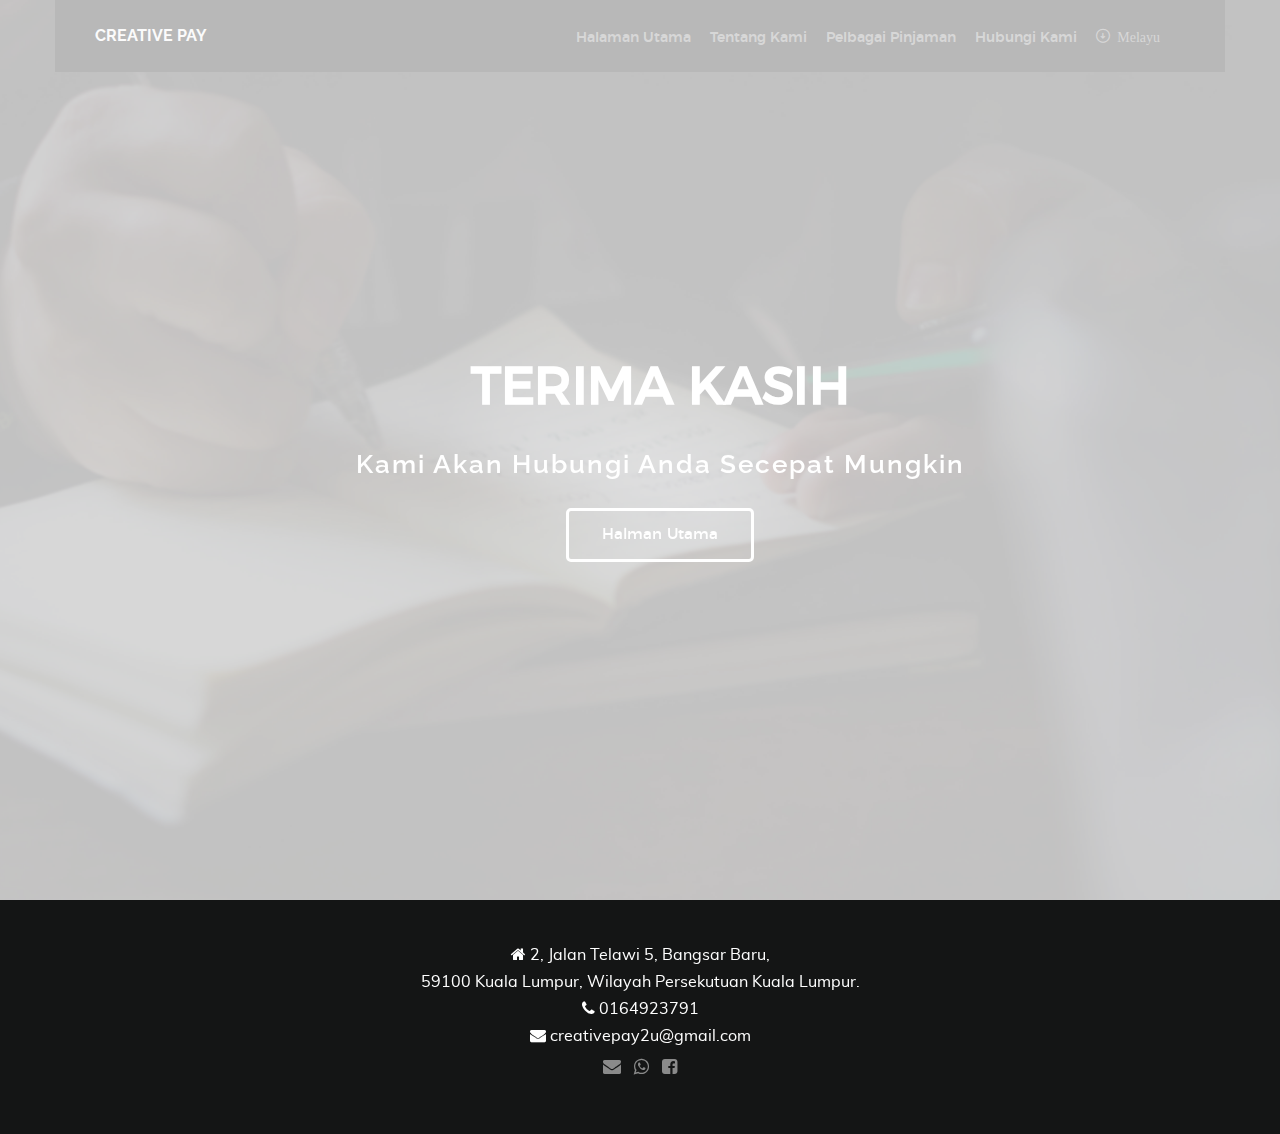
==== commit 36fe773a: "Add facebook link" ====
--- a/public/bm-thank-you.html
+++ b/public/bm-thank-you.html
@@ -88,7 +88,7 @@
                             <a href="https://api.whatsapp.com/send?phone=60164923791"><i class="fa fa-whatsapp"></i></a>
                         </li>
                         <li>
-                            <a href="mailto:"><i class="fa fa-facebook-square"></i></a>
+                          <a href="https://www.facebook.com/Creative-Pay-431005060675413/"><i class="fa fa-facebook-square"></i></a>
                         </li>
                     </ul>
                 </div>
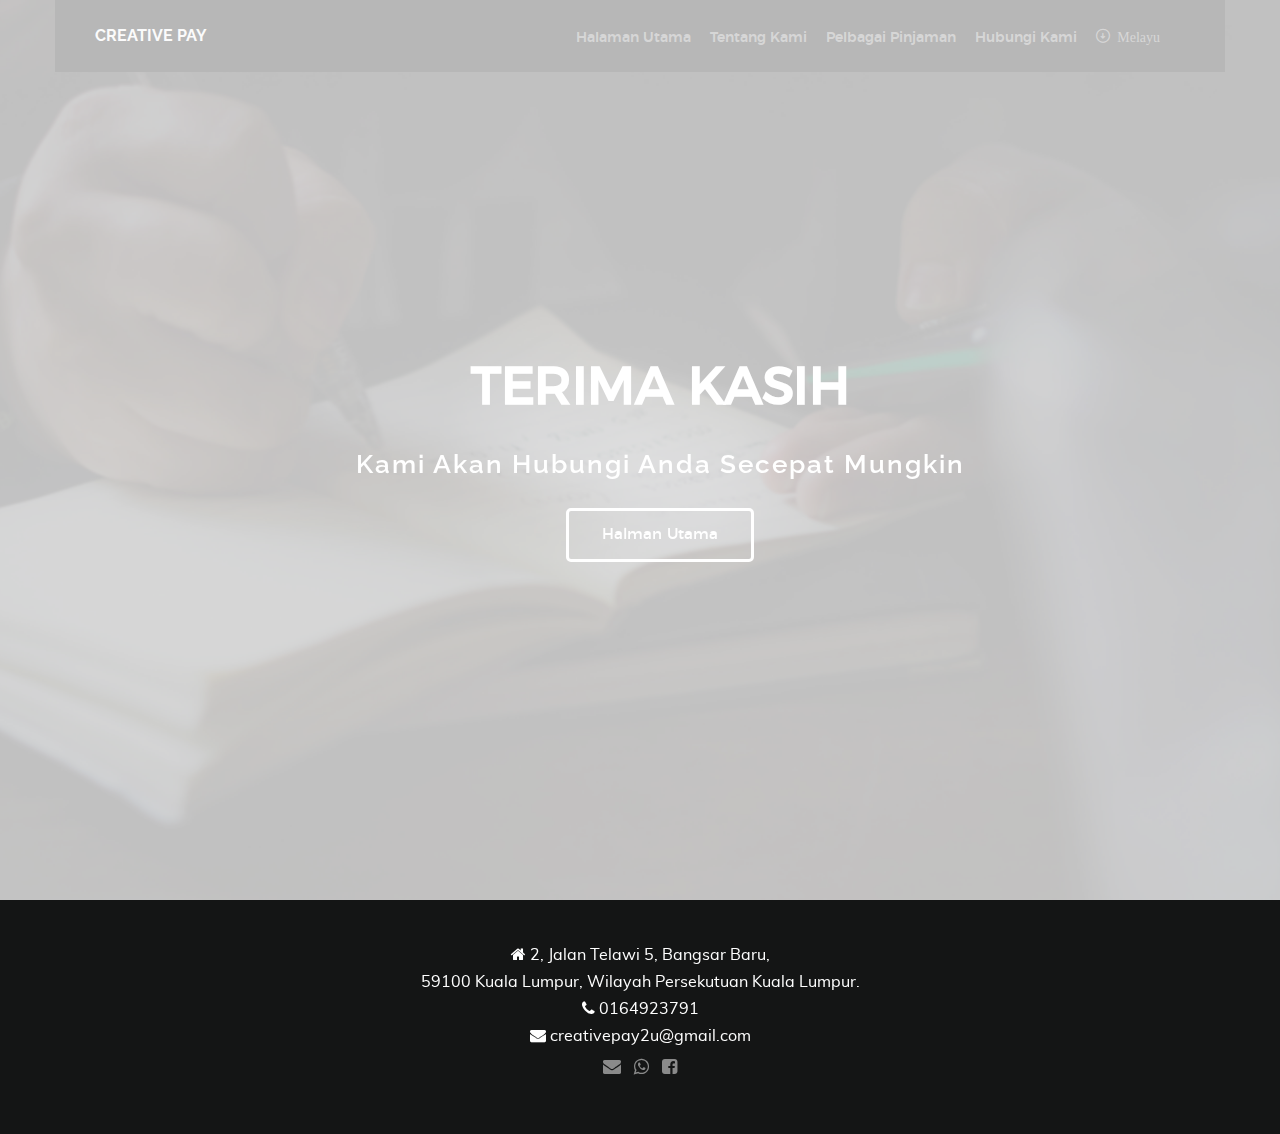
==== commit e2667ec4: "Add GA tags" ====
--- a/public/bm-thank-you.html
+++ b/public/bm-thank-you.html
@@ -22,6 +22,15 @@
     <script src="js/pace.min.js"></script>
 
     <link href="https://fonts.googleapis.com/css?family=Raleway:100,700" rel="stylesheet">
+    <!-- Global site tag (gtag.js) - Google Analytics -->
+    <script async src="https://www.googletagmanager.com/gtag/js?id=UA-117832716-1"></script>
+    <script>
+      window.dataLayer = window.dataLayer || [];
+      function gtag(){dataLayer.push(arguments);}
+      gtag('js', new Date());
+
+      gtag('config', 'UA-117832716-1');
+    </script>
 
 </head>
 
